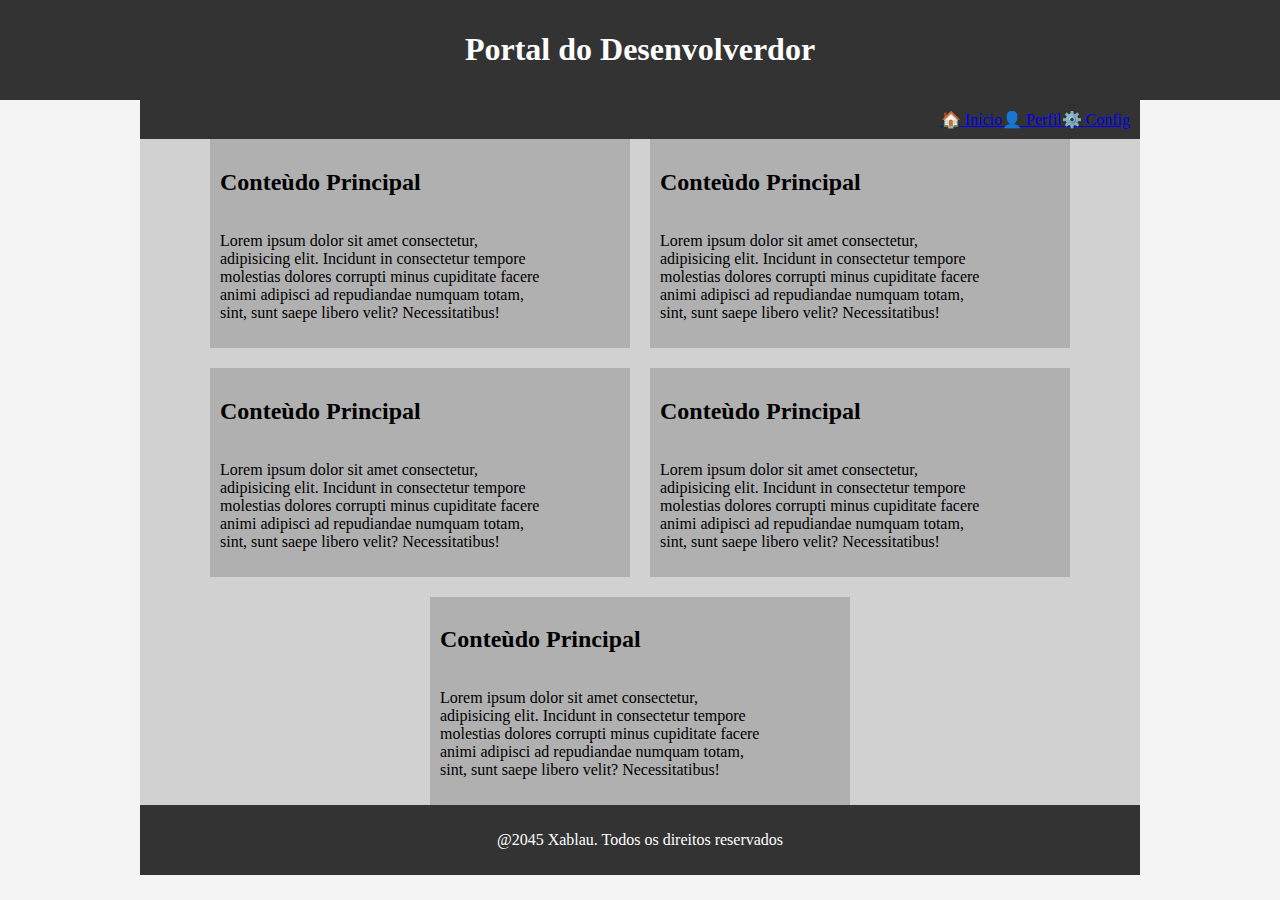
==== index.html @ c6f7b562 "desenvolvedor" ====
<!DOCTYPE html>
<html lang="en">
<head>
    <meta charset="UTF-8">
    <meta name="viewport" content="width=device-width, initial-scale=1.0">
    <title>Document</title>
    <link rel="stylesheet" href="style.css">
</head>
<body>
    <header>
        <h1>Portal do Desenvolverdor</h1>
    </header>

    <div class="container">
        <nav>
            <ul>
                <li><a href="index.html">🏠 Início </a></li>
                <li><a href="/perfil.html" >👤 Perfil </a></li> 
                <li><a href="configuracoes.html">⚙️ Config</a></li>
            </ul>
        </nav>

        <main>
            <article>
                <h2>Conteùdo Principal</h2>
                    <div class="bloco">
                        <p>Lorem ipsum dolor sit amet consectetur, adipisicing elit. Incidunt in consectetur tempore molestias dolores corrupti minus cupiditate facere animi adipisci ad repudiandae numquam totam, sint, sunt saepe libero velit? Necessitatibus! </p>
                        <figure>
                            <img src="https://picsum.photos/200/200?random=1" alt="">
                        </figure>
                    </div>
                
            </article>
            <article>
                <h2>Conteùdo Principal</h2>
                    <div class="bloco">
                        <p>Lorem ipsum dolor sit amet consectetur, adipisicing elit. Incidunt in consectetur tempore molestias dolores corrupti minus cupiditate facere animi adipisci ad repudiandae numquam totam, sint, sunt saepe libero velit? Necessitatibus! </p>
                        <figure>
                            <img src="https://picsum.photos/200/200?random=2" alt="">
                        </figure>
                    </div>
                
            </article>
            <article>
                <h2>Conteùdo Principal</h2>
                    <div class="bloco">
                        <p>Lorem ipsum dolor sit amet consectetur, adipisicing elit. Incidunt in consectetur tempore molestias dolores corrupti minus cupiditate facere animi adipisci ad repudiandae numquam totam, sint, sunt saepe libero velit? Necessitatibus! </p>
                        <figure>
                            <img src="https://picsum.photos/200/200?random=3" alt="">
                        </figure>
                    </div>
                
            </article>
            <article>
                <h2>Conteùdo Principal</h2>
                    <div class="bloco">
                        <p>Lorem ipsum dolor sit amet consectetur, adipisicing elit. Incidunt in consectetur tempore molestias dolores corrupti minus cupiditate facere animi adipisci ad repudiandae numquam totam, sint, sunt saepe libero velit? Necessitatibus! </p>
                        <figure>
                            <img src="https://picsum.photos/200/200?random=4" alt="">
                        </figure>
                    </div>
                
            </article>
            <article>
                <h2>Conteùdo Principal</h2>
                    <div class="bloco">
                        <p>Lorem ipsum dolor sit amet consectetur, adipisicing elit. Incidunt in consectetur tempore molestias dolores corrupti minus cupiditate facere animi adipisci ad repudiandae numquam totam, sint, sunt saepe libero velit? Necessitatibus! </p>
                        <figure>
                            <img src="https://picsum.photos/200/200?random=5" alt="">
                        </figure>
                    </div>
                
            </article>
        </main>
        <footer>
            <p> @2045 Xablau. Todos os direitos reservados</p>
        </footer>
    </div>

</body>
</html>
---- style.css ----
body{
    background-color:#f4f4f4 ;
    padding: 0;
    margin: 0;

   

}
header, footer{
background-color: #333;
width: 100%;
color: #fff;
padding-top: 10px;
padding-bottom: 10px;
text-align: center;
}

.container{
    width: 100%;
    margin-left: auto;
    margin-right: auto;
    max-width: 1000px;
}

nav{
    background-color: #333;
    color: #f4f4f4;
    padding: 10px;
    margin-left: auto;
    margin-right: auto;
    
}

nav ul{
    display: flex;
    justify-content: end;
    list-style-type: none;
    margin: 0;
}
@media(max-width: 768px){
    body{
        transform: translateY(-100px);
    }
    .bloco{
        flex-wrap: nowrap;
        align-items: center;
    }
    article{
        width: 100% !important;
        margin-left: 10px ;
    }
}
main{
    background-color: #d1d1d1;
    display: flex;
    flex-wrap: wrap;
    justify-content: center;
    align-items: center;
    gap: 20px;

}
article{
    width: 40%;
    background-color: #b0b0b0;
    padding: 10px;
}
.bloco{
    display: flex;
    

}
@media(max-width: 900px){
  .bloco{
flex-wrap: wrap;
justify-content: center;
  }
}
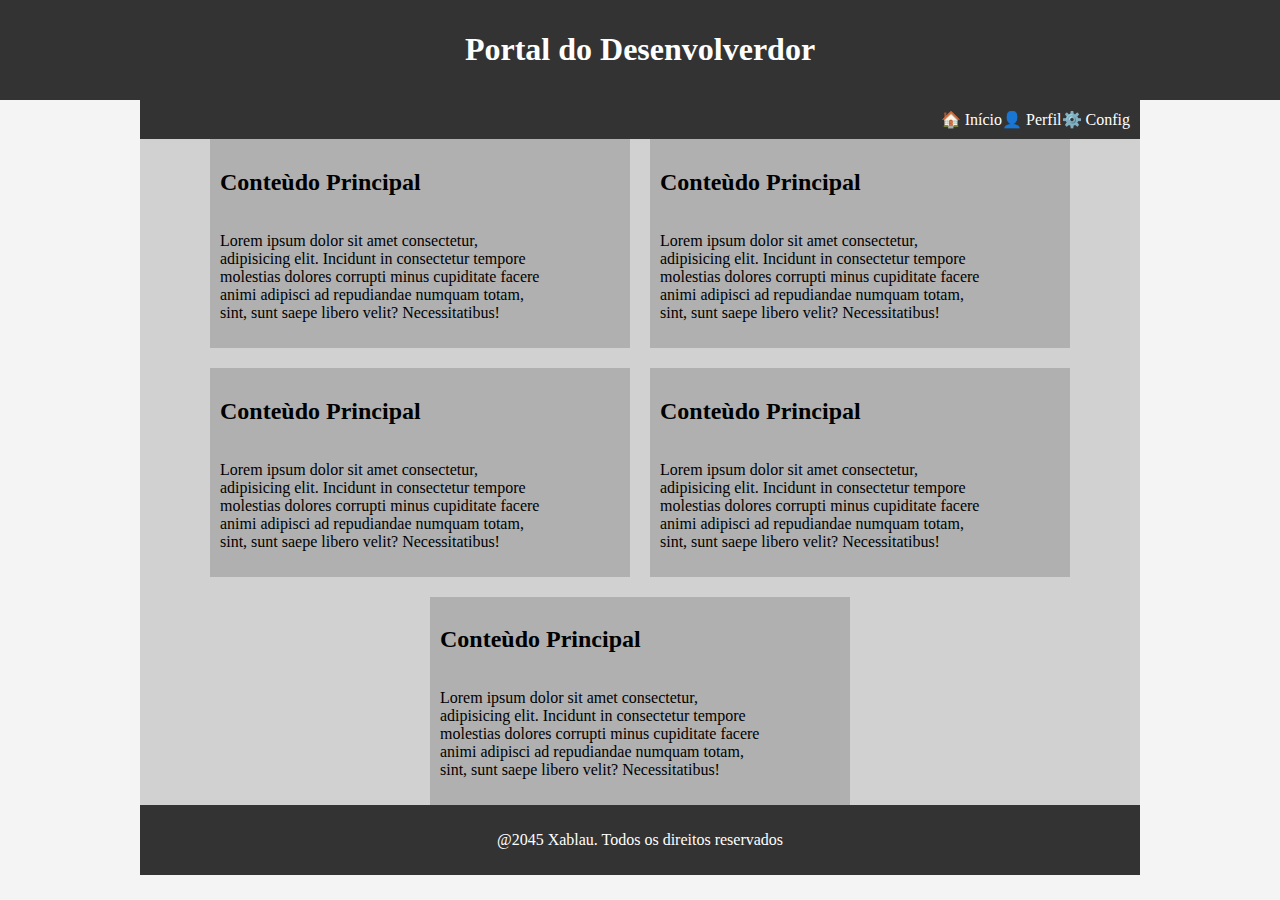
==== commit b4543efd: "ideal" ====
--- a/index.html
+++ b/index.html
@@ -16,7 +16,7 @@
             <ul>
                 <li><a href="index.html">🏠 Início </a></li>
                 <li><a href="/perfil.html" >👤 Perfil </a></li> 
-                <li><a href="configuracoes.html">⚙️ Config</a></li>
+                <li><a href="./config.html">⚙️ Config</a></li>
             </ul>
         </nav>
 
--- a/style.css
+++ b/style.css
@@ -36,6 +36,10 @@
     justify-content: end;
     list-style-type: none;
     margin: 0;
+}
+nav ul li a{
+    text-decoration: none;
+    color: #fff;
 }
 @media(max-width: 768px){
     body{
